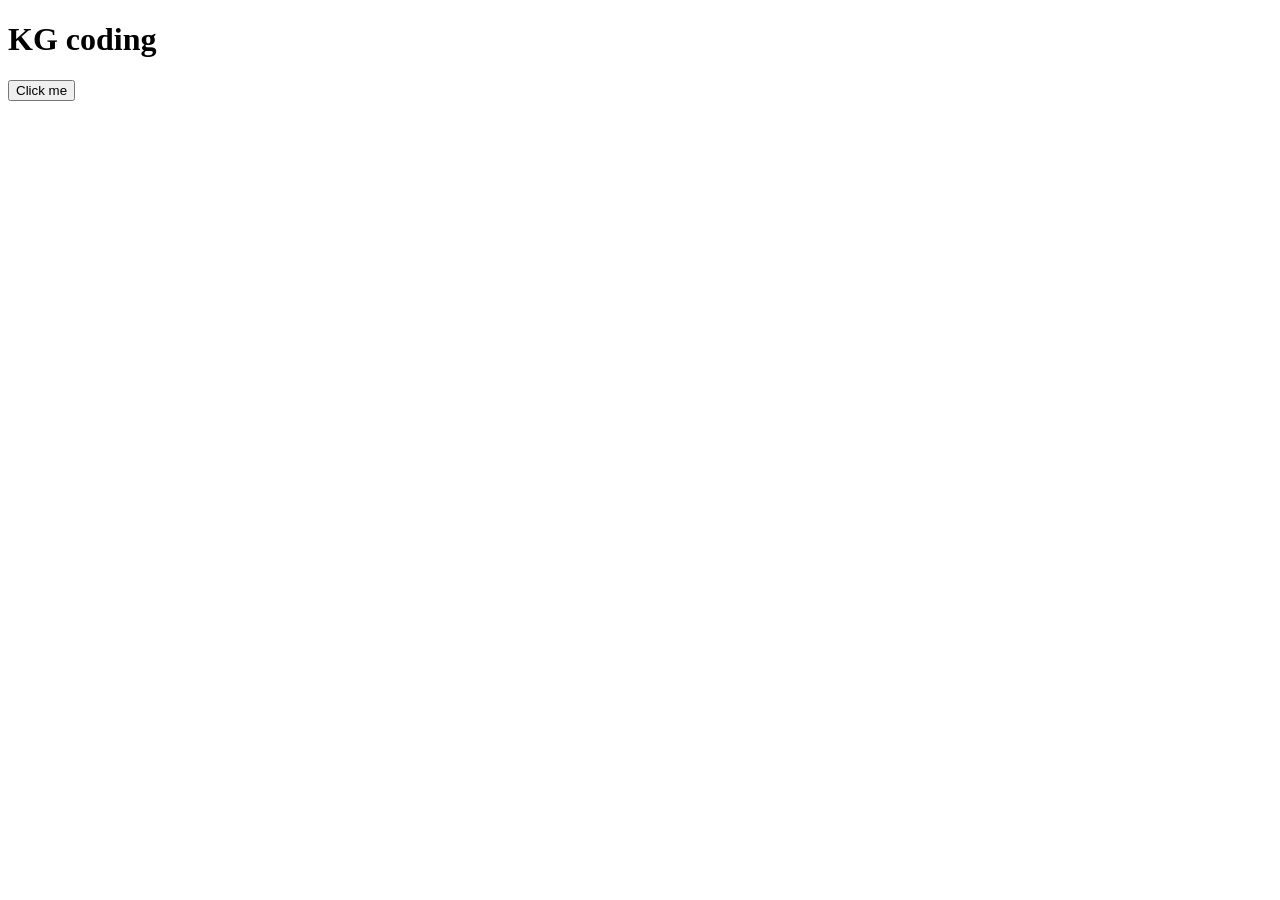
==== practise.html @ 18679bfd "Add files via upload  Heading with a button and If you click on the button it will show the result o" ====
<!DOCTYPE html>
<html lang="en">
<head>
    <meta charset="UTF-8">
    <meta name="viewport" content="width=device-width, initial-scale=1.0">
    <title>learning html</title>
    
</head>
<body>
    <h1>KG coding</h1>
    <button id="click-me" onclick="alert('i am clicked')">Click me</button> 
    
    
    <script src="index.js">
        console.log('hello freinds')
    console.log('2+2')
    </script>
</body>
</html>
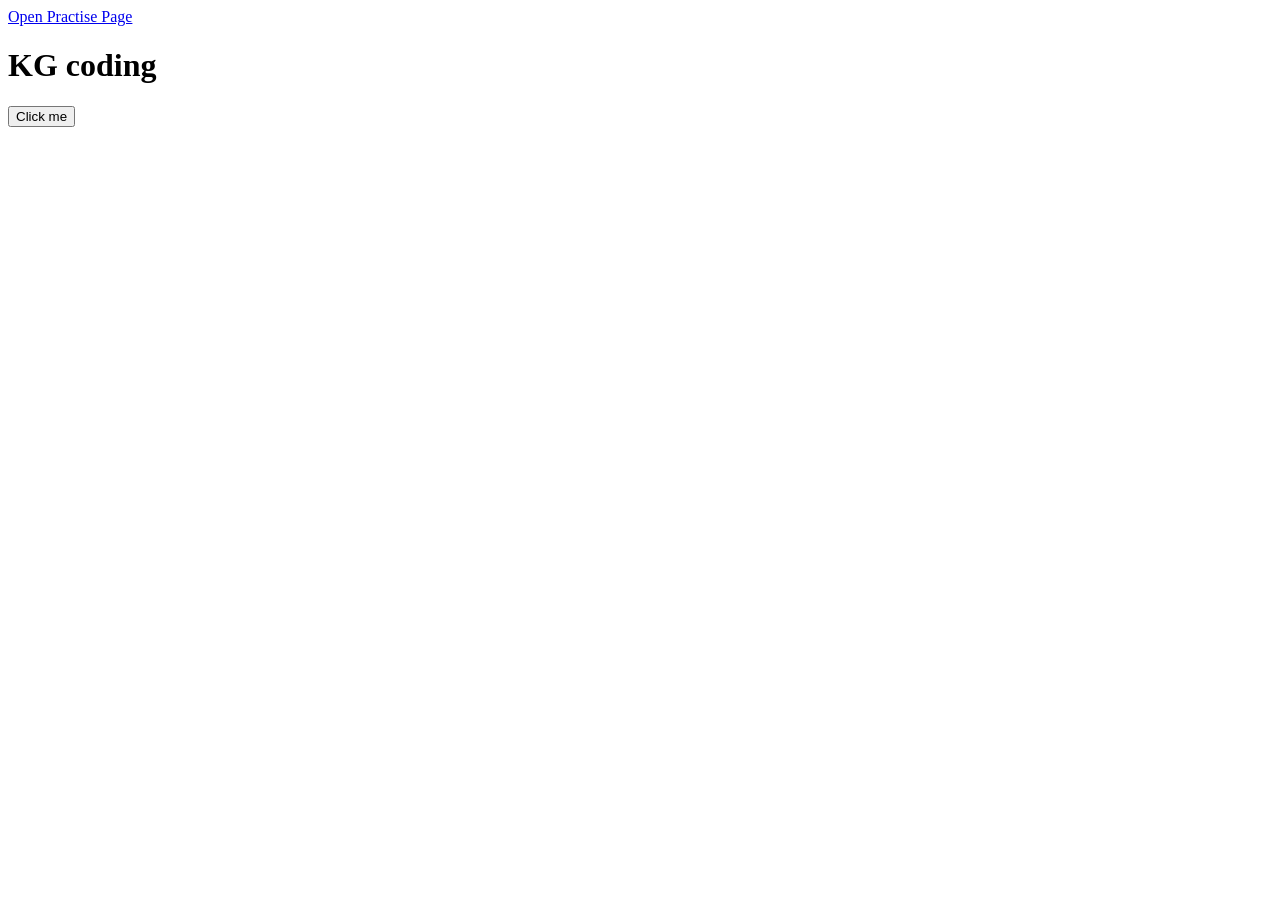
==== commit c537f7fc: "Add link to open Practise Page Added a link to open the Practise Page in the HTML document." ====
--- a/practise.html
+++ b/practise.html
@@ -7,7 +7,9 @@
     
 </head>
 <body>
+  <a href="practise.html">Open Practise Page</a>
     <h1>KG coding</h1>
+  
     <button id="click-me" onclick="alert('i am clicked')">Click me</button> 
     
     
@@ -16,4 +18,4 @@
     console.log('2+2')
     </script>
 </body>
-</html>+</html>
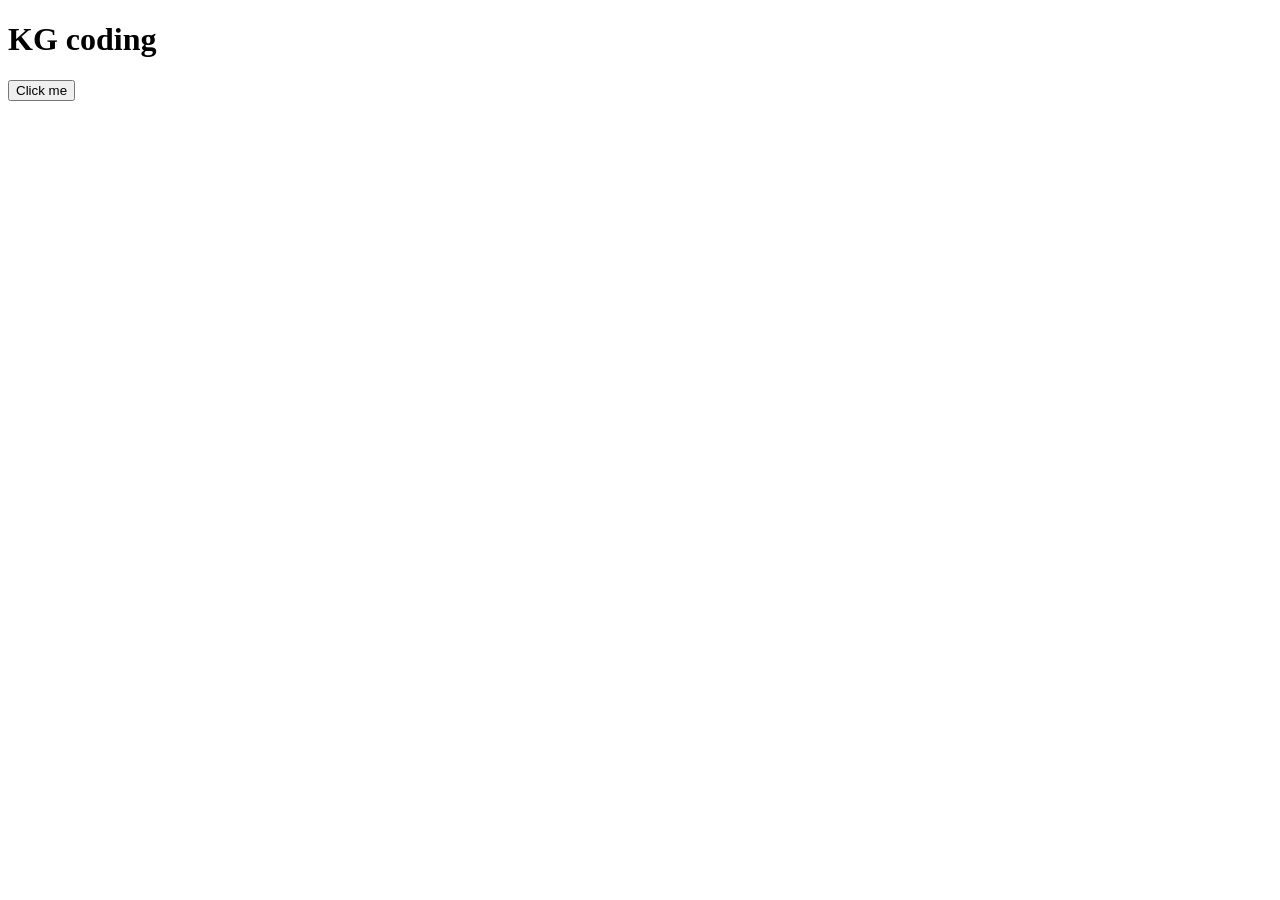
==== commit f16ffd84: "Fix HTML structure and remove duplicate DOCTYPE" ====
--- a/practise.html
+++ b/practise.html
@@ -7,7 +7,7 @@
     
 </head>
 <body>
-  <a href="practise.html">Open Practise Page</a>
+  
     <h1>KG coding</h1>
   
     <button id="click-me" onclick="alert('i am clicked')">Click me</button> 
